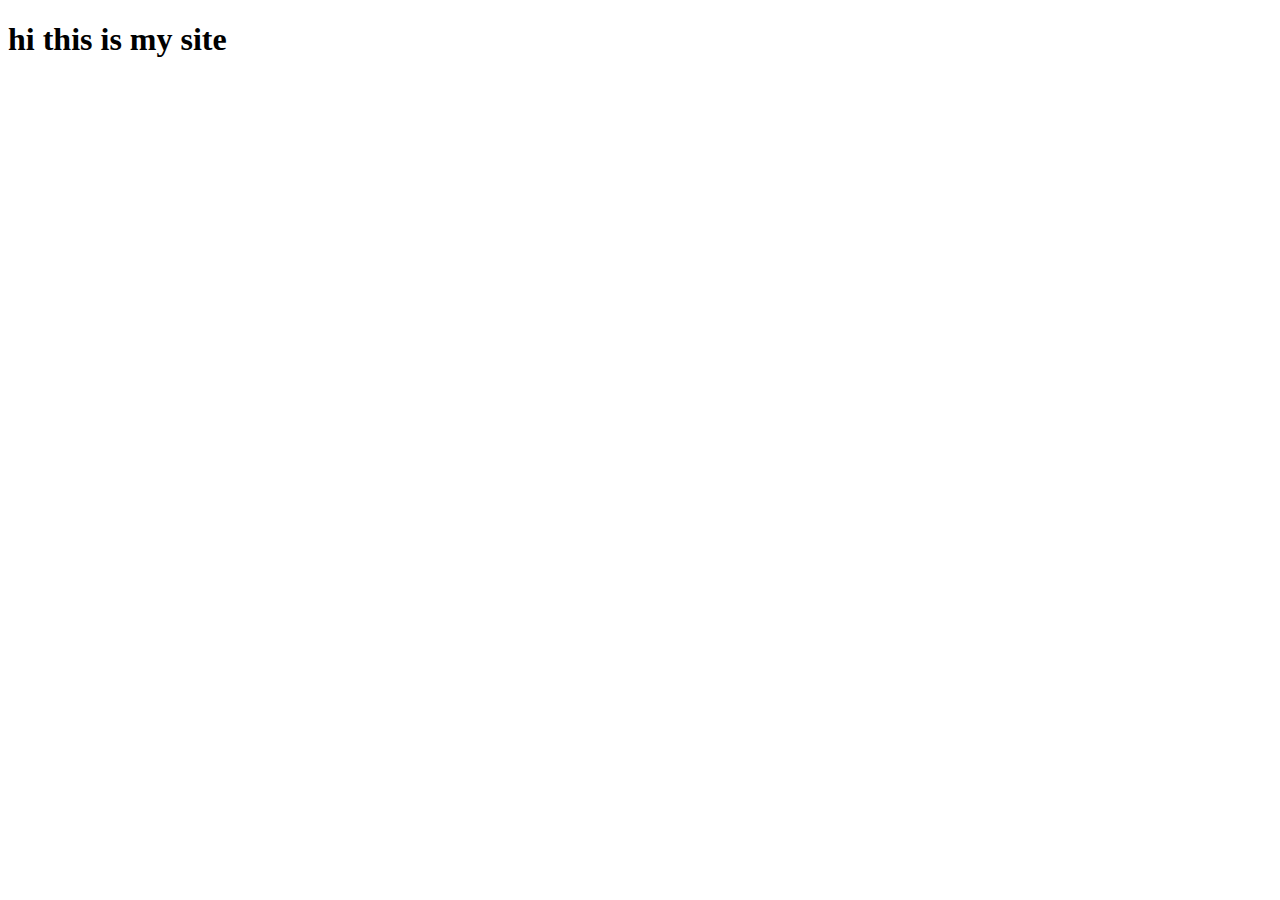
==== index.html @ 751d4619 "initial commit" ====
<!DOCTYPE html>
<html lang="en">
<head>
    <meta charset="UTF-8">
    <meta name="viewport" content="width=device-width, initial-scale=1.0">
    <title>Document</title>
</head>
<body>
    <h1>hi this is my site</h1>
</body>
</html>
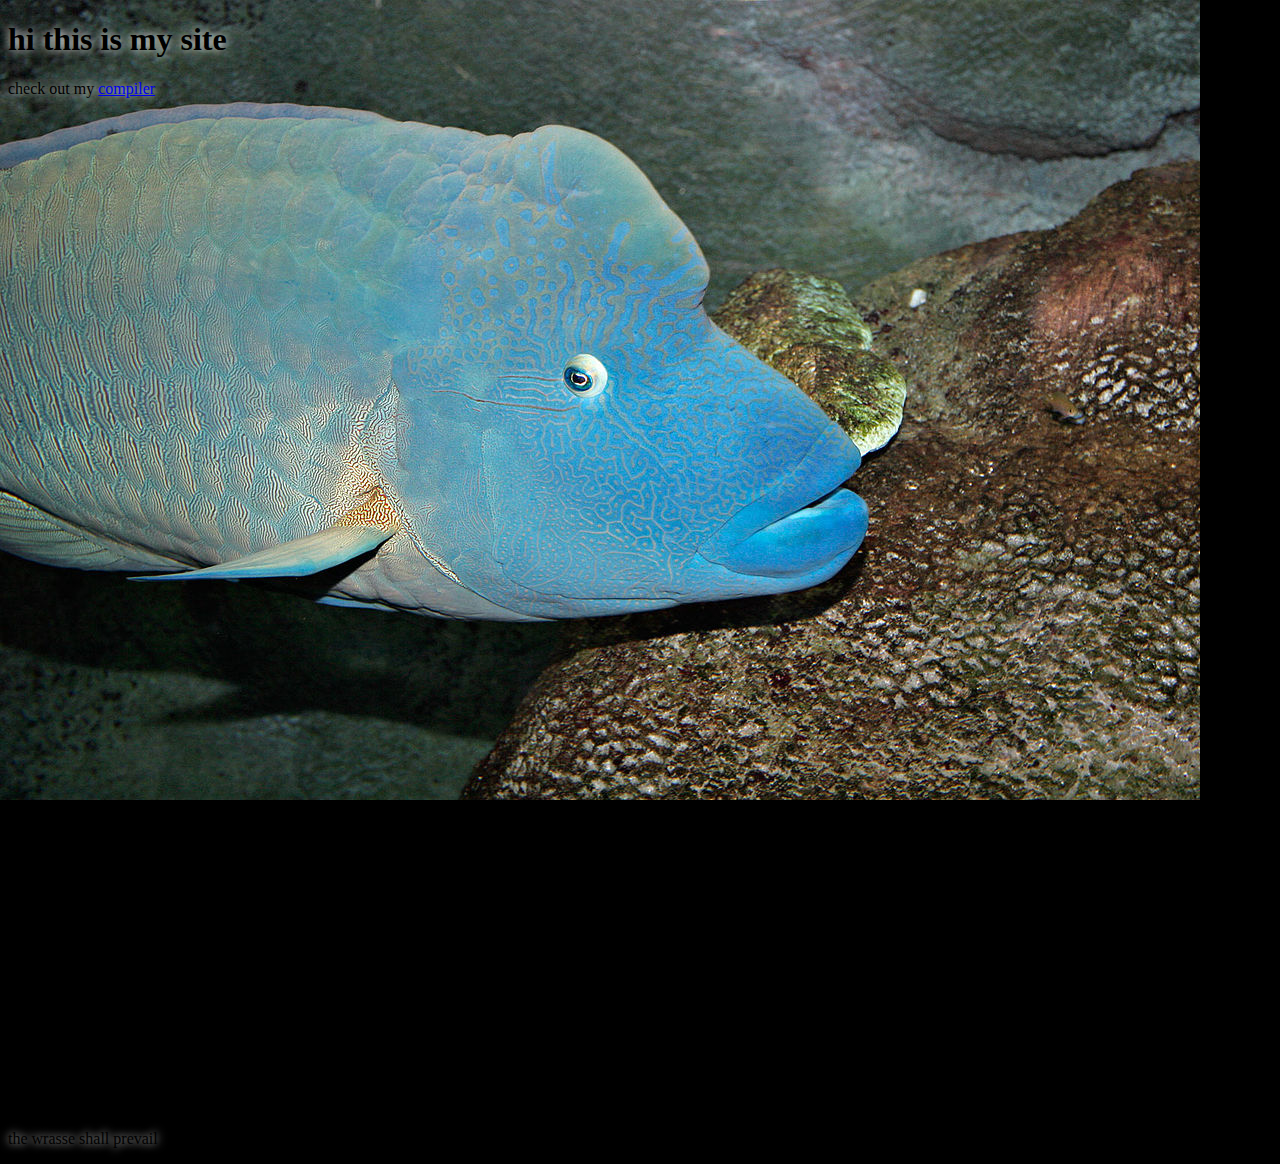
==== commit 4c249076: "compiler" ====
--- a/index.html
+++ b/index.html
@@ -7,5 +7,33 @@
 </head>
 <body>
     <h1>hi this is my site</h1>
+
+    <p>check out my <a href="/compiler/index.html">compiler</a></p>
+
+    <div style="height: 1000px;"></div>
+    
+    <p>the wrasse shall prevail</p>
 </body>
-</html>+</html>
+
+<style>
+body {
+    background-image: url("1200px-Humphead_wrasse_melb_aquarium.jpg");
+    animation: yes 10s infinite reverse;
+    background-repeat: space;
+    background-color: black;
+}
+
+* {
+    text-shadow: 0 0 10px white;
+}
+
+@keyframes yes {
+    00% { background-size: 100px; }
+    10% { background-size: 80px; }
+    50% { background-size: 85px; }
+    97% { background-size: 50px; }
+    100% { background-size: 100px; }
+}
+
+</style>